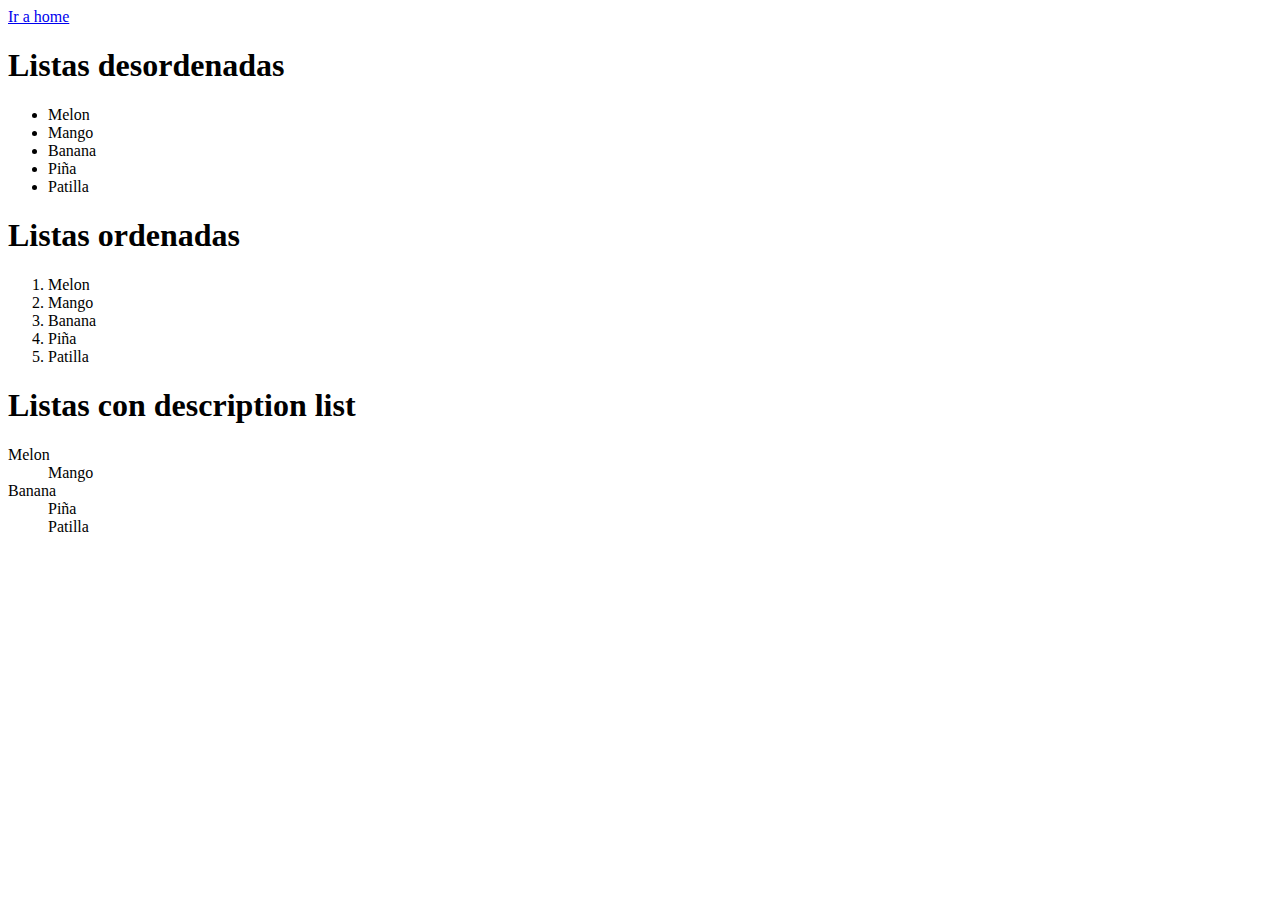
==== listas.html @ 8eedf28e "Practias de html" ====
<!DOCTYPE html>
<html lang="en">
<head>
    <meta charset="UTF-8">
    <meta http-equiv="X-UA-Compatible" content="IE=edge">
    <meta name="viewport" content="width=device-width, initial-scale=1.0">
    <title>Ejemplo listas</title>
</head>
<body>
    <a href="/index.html">Ir a home</a>
    <h1>Listas desordenadas</h1>
    <ul>
        <li>Melon</li>
        <li>Mango</li>
        <li>Banana</li>
        <li>Piña</li>
        <li>Patilla</li>
    </ul>
    <h1>Listas ordenadas</h1>
    <ol>
        <li>Melon</li>
        <li>Mango</li>
        <li>Banana</li>
        <li>Piña</li>
        <li>Patilla</li>
    </ol>
    <h1>Listas con description list</h1>
    <dl>
        <dt>Melon</dt>
        <dd>Mango</dd>
        <dt>Banana</dt>
        <dd>Piña</dd>
        <dd>Patilla</dd>
    </dl>
</body>
</html>
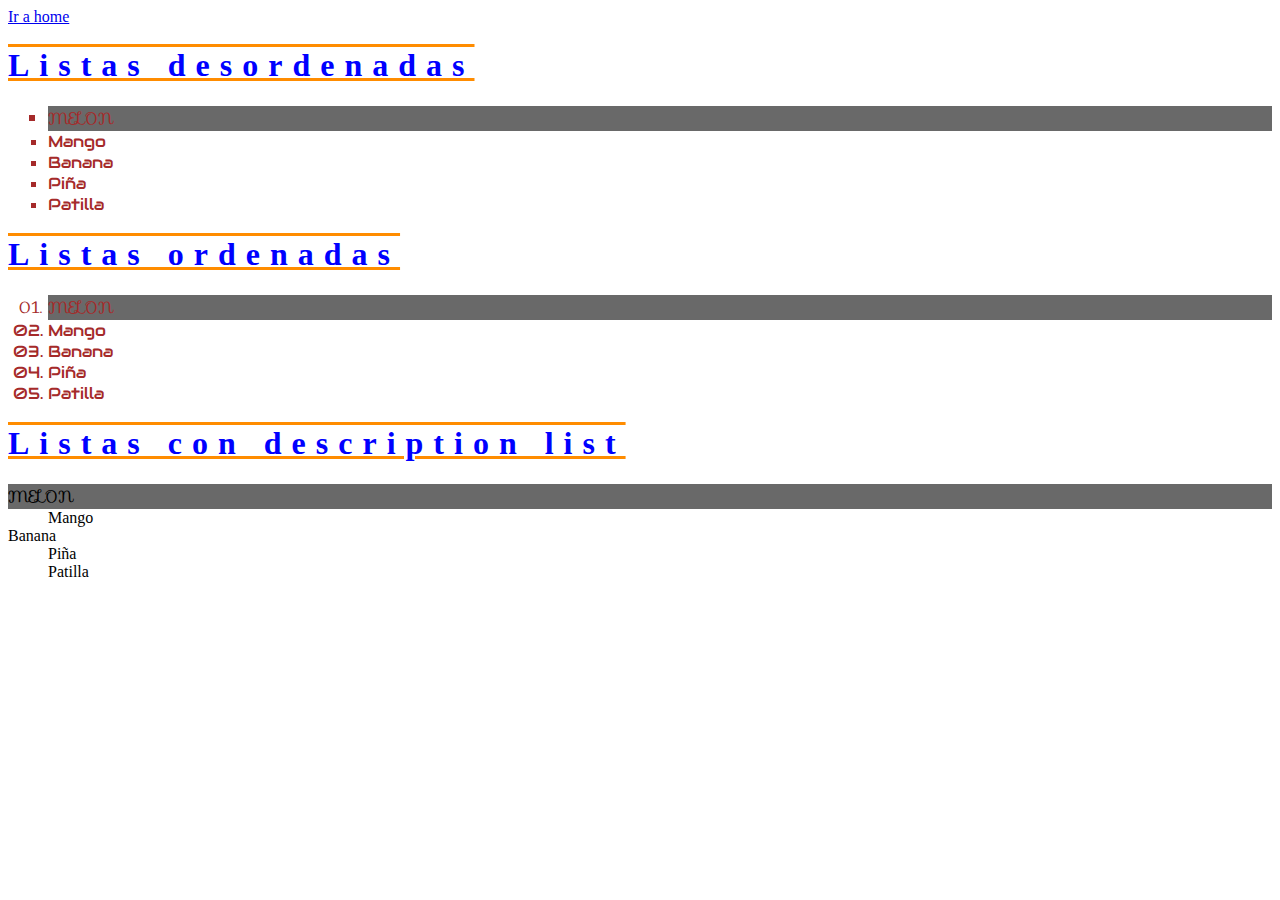
==== commit 0bba8ee7: "varios cambios" ====
--- a/listas.html
+++ b/listas.html
@@ -4,13 +4,16 @@
     <meta charset="UTF-8">
     <meta http-equiv="X-UA-Compatible" content="IE=edge">
     <meta name="viewport" content="width=device-width, initial-scale=1.0">
+    <link rel="stylesheet" href="https://fonts.googleapis.com/css?family=Sofia">
+    <link rel="stylesheet" href="https://fonts.googleapis.com/css?family=Audiowide">
+    <link rel="stylesheet" href="/css/estilos.css">
     <title>Ejemplo listas</title>
 </head>
 <body>
     <a href="/index.html">Ir a home</a>
     <h1>Listas desordenadas</h1>
     <ul>
-        <li>Melon</li>
+        <li class="itemmelon">Melon</li>
         <li>Mango</li>
         <li>Banana</li>
         <li>Piña</li>
@@ -18,7 +21,7 @@
     </ul>
     <h1>Listas ordenadas</h1>
     <ol>
-        <li>Melon</li>
+        <li class="itemmelon">Melon</li>
         <li>Mango</li>
         <li>Banana</li>
         <li>Piña</li>
@@ -26,7 +29,7 @@
     </ol>
     <h1>Listas con description list</h1>
     <dl>
-        <dt>Melon</dt>
+        <dt class="itemmelon">Melon</dt>
         <dd>Mango</dd>
         <dt>Banana</dt>
         <dd>Piña</dd>
--- a/css/estilos.css
+++ b/css/estilos.css
@@ -0,0 +1,33 @@
+/* este es un ejemplo de un comentario */
+/* ctrl+ } */
+/* aplicamos css con el selector de elemento */
+h1{
+    color: blue;
+    text-decoration: overline underline;
+    text-decoration-color: darkorange;
+    letter-spacing: 10px;
+}
+
+/* seleccionar por id se hace con # */
+#h1ListaDesFrutas{
+    color:red;
+    text-align: center;
+}
+
+li{
+    color:brown;
+    font-family: 'AudioWide';
+}
+
+ul{
+    list-style-type: square;
+}
+ol{
+    list-style-type: decimal-leading-zero;
+}
+
+.itemmelon{
+    background-color: dimgray;
+    font-family: 'sofia', 'sans-serif';
+    text-transform: uppercase;
+}